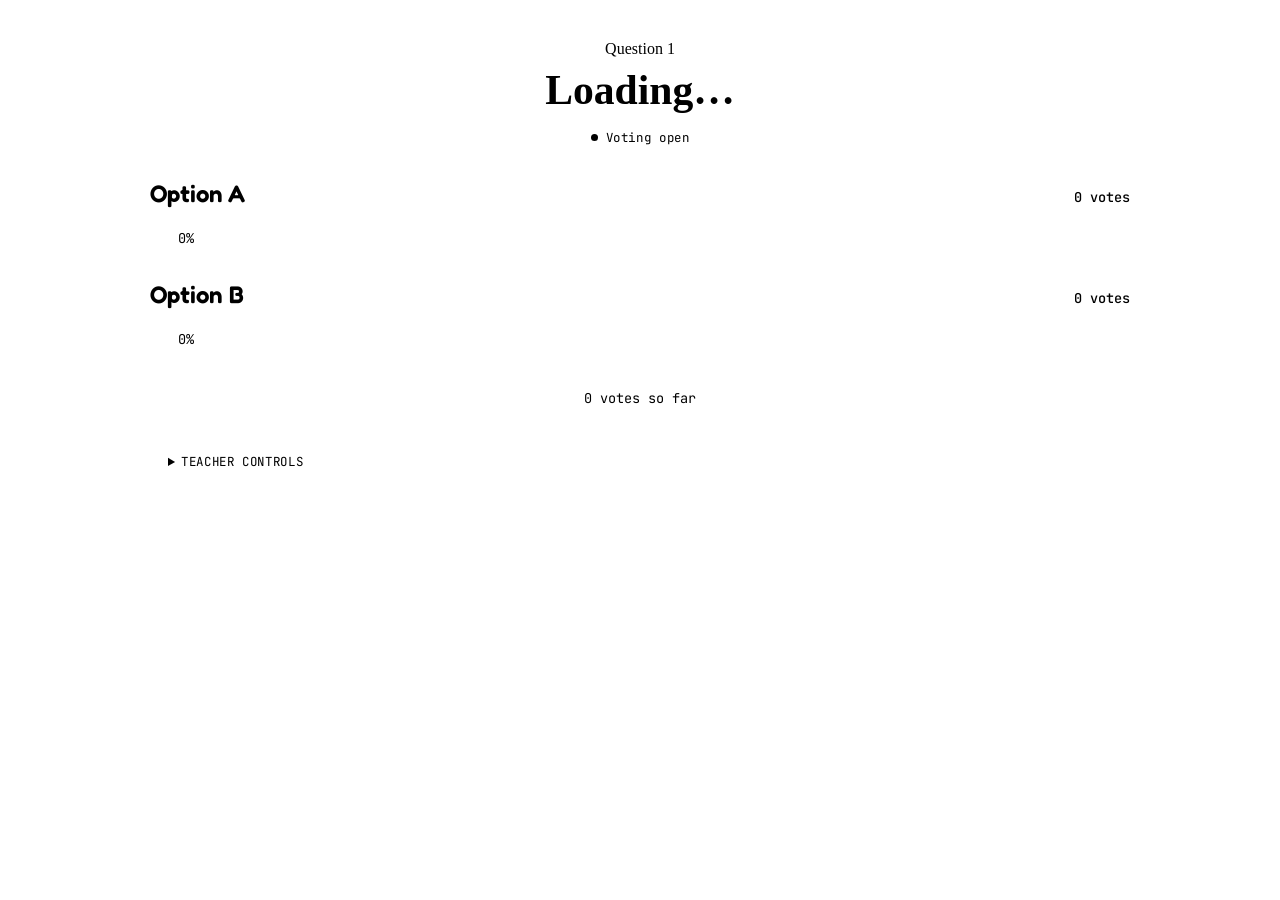
==== polling/public/present.html @ b7612e09 "Add a simple live A/B classroom polling tool Zero-dependency Node server so a teacher can present a " ====
<!doctype html>
<html lang="en">
<head>
<meta charset="UTF-8" />
<meta name="viewport" content="width=device-width, initial-scale=1.0" />
<title>Present Poll</title>
<link rel="preconnect" href="https://fonts.googleapis.com" />
<link rel="preconnect" href="https://fonts.gstatic.com" crossorigin />
<link href="https://fonts.googleapis.com/css2?family=Fredoka:wght@500;600;700&family=Atkinson+Hyperlegible:wght@400;700&family=JetBrains+Mono:wght@500;600&display=swap" rel="stylesheet" />
<link rel="stylesheet" href="/style.css" />
<style>
  body { display: flex; justify-content: center; }
  #app {
    width: 100%;
    max-width: 980px;
    padding: 32px 0 60px;
    display: flex;
    flex-direction: column;
    gap: 28px;
  }

  .headline { text-align: center; }
  .headline h1 {
    font-size: clamp(1.6rem, 4vw, 2.6rem);
    margin: 8px 0 0;
  }

  .status {
    display: inline-flex;
    align-items: center;
    gap: 8px;
    font-family: "JetBrains Mono", ui-monospace, monospace;
    font-size: 0.78rem;
    letter-spacing: 0.05em;
    padding: 5px 12px;
    border-radius: 999px;
    margin-top: 10px;
    background: var(--a-dim);
    color: var(--a);
  }
  .status.closed { background: var(--paper-dim); color: var(--muted); }
  .status .dot { width: 7px; height: 7px; border-radius: 50%; background: currentColor; }

  .bars {
    display: flex;
    flex-direction: column;
    gap: 20px;
  }
  .bar-row { display: flex; flex-direction: column; gap: 8px; }
  .bar-row .meta {
    display: flex;
    justify-content: space-between;
    align-items: baseline;
    font-family: "Fredoka", system-ui, sans-serif;
    font-weight: 600;
    font-size: clamp(1.1rem, 2.6vw, 1.5rem);
  }
  .bar-row .meta .count {
    font-family: "JetBrains Mono", ui-monospace, monospace;
    font-variant-numeric: tabular-nums;
    font-weight: 500;
    font-size: 0.85rem;
    color: var(--muted);
  }
  .track {
    height: 44px;
    border-radius: 12px;
    background: var(--paper-dim);
    overflow: hidden;
    border: 1px solid var(--line);
  }
  .fill {
    height: 100%;
    border-radius: 12px 0 0 12px;
    transition: width 0.5s cubic-bezier(.2,.8,.2,1);
    display: flex;
    align-items: center;
    justify-content: flex-end;
    padding-right: 10px;
    color: var(--paper);
    font-family: "JetBrains Mono", ui-monospace, monospace;
    font-size: 0.85rem;
    font-variant-numeric: tabular-nums;
    min-width: 44px;
  }
  .fill.A { background: var(--a); }
  .fill.B { background: var(--b); }

  .total {
    text-align: center;
    font-family: "JetBrains Mono", ui-monospace, monospace;
    color: var(--muted);
    font-size: 0.85rem;
  }

  details.controls {
    border: 1px solid var(--line);
    border-radius: 14px;
    padding: 4px 18px 18px;
    background: var(--paper-dim);
  }
  details.controls summary {
    cursor: pointer;
    padding: 14px 0;
    font-family: "JetBrains Mono", ui-monospace, monospace;
    font-size: 0.78rem;
    letter-spacing: 0.05em;
    text-transform: uppercase;
    color: var(--muted);
  }

  .field { display: flex; flex-direction: column; gap: 6px; margin-bottom: 14px; }
  .field label {
    font-family: "JetBrains Mono", ui-monospace, monospace;
    font-size: 0.72rem;
    color: var(--muted);
  }
  .field input {
    font-family: inherit;
    font-size: 1rem;
    padding: 10px 12px;
    border-radius: 8px;
    border: 1px solid var(--line);
    background: var(--paper);
    color: var(--ink);
  }

  .row { display: flex; gap: 10px; flex-wrap: wrap; }
  button.action {
    font-family: "Fredoka", system-ui, sans-serif;
    font-weight: 600;
    font-size: 0.95rem;
    padding: 11px 20px;
    border-radius: 10px;
    border: none;
    cursor: pointer;
    color: var(--paper);
    background: var(--ink);
  }
  button.action.secondary {
    background: transparent;
    color: var(--ink);
    border: 1px solid var(--line);
  }
  .hint { font-size: 0.8rem; color: var(--muted); margin-top: 8px; }
</style>
</head>
<body>
<div id="app">
  <div class="headline">
    <div class="eyebrow" id="roundLabel">Question 1</div>
    <h1 id="question">Loading…</h1>
    <span class="status" id="status"><span class="dot"></span><span id="statusText">Voting open</span></span>
  </div>

  <div class="bars">
    <div class="bar-row">
      <div class="meta"><span id="labelA">Option A</span><span class="count" id="countA">0 votes</span></div>
      <div class="track"><div class="fill A" id="fillA" style="width: 0%">0%</div></div>
    </div>
    <div class="bar-row">
      <div class="meta"><span id="labelB">Option B</span><span class="count" id="countB">0 votes</span></div>
      <div class="track"><div class="fill B" id="fillB" style="width: 0%">0%</div></div>
    </div>
  </div>

  <div class="total" id="total">0 votes so far</div>

  <details class="controls">
    <summary>Teacher controls</summary>

    <div class="field">
      <label for="pin">PIN</label>
      <input id="pin" type="password" inputmode="numeric" placeholder="Enter PIN to unlock controls" />
    </div>

    <div class="field">
      <label for="qInput">Question</label>
      <input id="qInput" type="text" placeholder="Which do you prefer?" />
    </div>
    <div class="row">
      <div class="field" style="flex:1; min-width:180px;">
        <label for="aInput">Option A</label>
        <input id="aInput" type="text" placeholder="Option A" />
      </div>
      <div class="field" style="flex:1; min-width:180px;">
        <label for="bInput">Option B</label>
        <input id="bInput" type="text" placeholder="Option B" />
      </div>
    </div>

    <div class="row">
      <button class="action" id="launchBtn">Launch new question</button>
      <button class="action secondary" id="toggleBtn">Close voting</button>
    </div>
    <p class="hint" id="hint"></p>
  </details>
</div>

<script>
  const els = {
    question: document.getElementById("question"),
    roundLabel: document.getElementById("roundLabel"),
    status: document.getElementById("status"),
    statusText: document.getElementById("statusText"),
    labelA: document.getElementById("labelA"),
    labelB: document.getElementById("labelB"),
    countA: document.getElementById("countA"),
    countB: document.getElementById("countB"),
    fillA: document.getElementById("fillA"),
    fillB: document.getElementById("fillB"),
    total: document.getElementById("total"),
    pin: document.getElementById("pin"),
    qInput: document.getElementById("qInput"),
    aInput: document.getElementById("aInput"),
    bInput: document.getElementById("bInput"),
    launchBtn: document.getElementById("launchBtn"),
    toggleBtn: document.getElementById("toggleBtn"),
    hint: document.getElementById("hint"),
  };

  let current = null;
  const savedPin = sessionStorage.getItem("pollPin");
  if (savedPin) els.pin.value = savedPin;

  function render(state) {
    current = state;
    els.question.textContent = state.question;
    els.roundLabel.textContent = "Question " + state.round;
    els.labelA.textContent = state.optionA;
    els.labelB.textContent = state.optionB;

    const total = state.votes.A + state.votes.B;
    const pctA = total ? Math.round((state.votes.A / total) * 100) : 0;
    const pctB = total ? 100 - pctA : 0;

    els.countA.textContent = state.votes.A + (state.votes.A === 1 ? " vote" : " votes");
    els.countB.textContent = state.votes.B + (state.votes.B === 1 ? " vote" : " votes");
    els.fillA.style.width = pctA + "%";
    els.fillB.style.width = pctB + "%";
    els.fillA.textContent = total ? pctA + "%" : "";
    els.fillB.textContent = total ? pctB + "%" : "";
    els.total.textContent = total + (total === 1 ? " vote so far" : " votes so far");

    els.status.className = "status" + (state.open ? "" : " closed");
    els.statusText.textContent = state.open ? "Voting open" : "Voting closed";
    els.toggleBtn.textContent = state.open ? "Close voting" : "Reopen voting";

    if (!els.qInput.value) els.qInput.value = state.question;
    if (!els.aInput.value) els.aInput.value = state.optionA;
    if (!els.bInput.value) els.bInput.value = state.optionB;
  }

  async function post(path, body) {
    const res = await fetch(path, {
      method: "POST",
      headers: { "Content-Type": "application/json" },
      body: JSON.stringify(body),
    });
    return res;
  }

  els.launchBtn.addEventListener("click", async () => {
    const pin = els.pin.value.trim();
    sessionStorage.setItem("pollPin", pin);
    const res = await post("/admin/question", {
      pin,
      question: els.qInput.value.trim() || "Which do you prefer?",
      optionA: els.aInput.value.trim() || "Option A",
      optionB: els.bInput.value.trim() || "Option B",
    });
    els.hint.textContent = res.ok ? "New question launched." : "Wrong PIN.";
  });

  els.toggleBtn.addEventListener("click", async () => {
    const pin = els.pin.value.trim();
    sessionStorage.setItem("pollPin", pin);
    const res = await post("/admin/toggle", { pin });
    els.hint.textContent = res.ok ? "" : "Wrong PIN.";
  });

  fetch("/state").then((r) => r.json()).then(render);

  const source = new EventSource("/events");
  source.onmessage = (e) => render(JSON.parse(e.data));
</script>
</body>
</html>
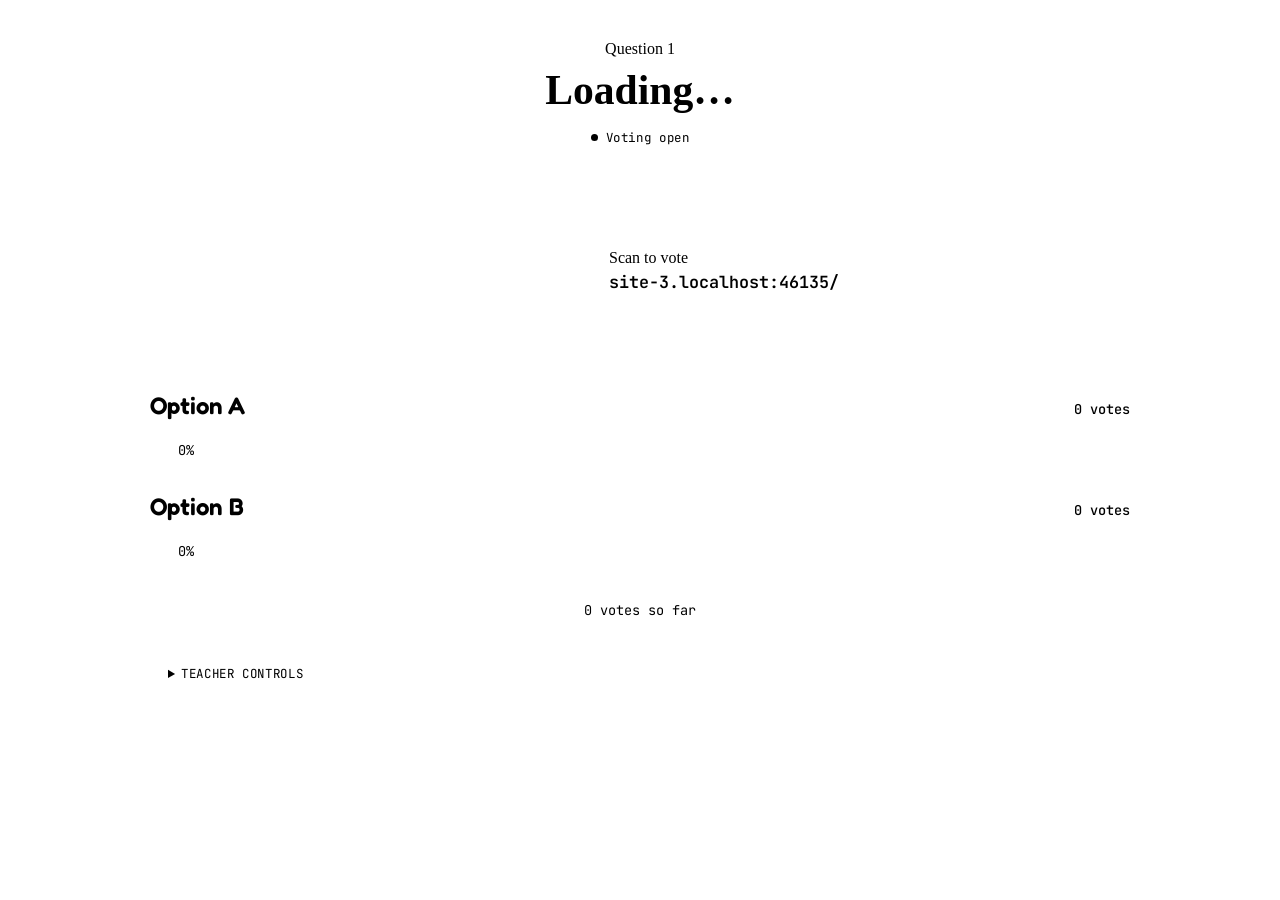
==== commit 8a7bdaab: "Add a scannable QR code to the presenter screen Typing an IP address into 200 phones doesn't scale i" ====
--- a/polling/public/present.html
+++ b/polling/public/present.html
@@ -8,6 +8,7 @@
 <link rel="preconnect" href="https://fonts.gstatic.com" crossorigin />
 <link href="https://fonts.googleapis.com/css2?family=Fredoka:wght@500;600;700&family=Atkinson+Hyperlegible:wght@400;700&family=JetBrains+Mono:wght@500;600&display=swap" rel="stylesheet" />
 <link rel="stylesheet" href="/style.css" />
+<script src="/qrcode.min.js"></script>
 <style>
   body { display: flex; justify-content: center; }
   #app {
@@ -40,6 +41,36 @@
   }
   .status.closed { background: var(--paper-dim); color: var(--muted); }
   .status .dot { width: 7px; height: 7px; border-radius: 50%; background: currentColor; }
+
+  .join {
+    display: flex;
+    align-items: center;
+    justify-content: center;
+    gap: 20px;
+    flex-wrap: wrap;
+    padding: 18px 20px;
+    border: 1px solid var(--line);
+    border-radius: 14px;
+    background: var(--paper-dim);
+  }
+  .join #qr {
+    width: 132px;
+    height: 132px;
+    background: #fff;
+    border-radius: 10px;
+    padding: 8px;
+    display: grid;
+    place-items: center;
+    flex-shrink: 0;
+  }
+  .join #qr svg { width: 100%; height: 100%; }
+  .join .join-text { text-align: left; }
+  .join .join-text .url {
+    font-family: "JetBrains Mono", ui-monospace, monospace;
+    font-size: 1.05rem;
+    font-weight: 600;
+  }
+  .join .join-text .eyebrow { margin-bottom: 4px; }
 
   .bars {
     display: flex;
@@ -151,6 +182,14 @@
     <div class="eyebrow" id="roundLabel">Question 1</div>
     <h1 id="question">Loading…</h1>
     <span class="status" id="status"><span class="dot"></span><span id="statusText">Voting open</span></span>
+  </div>
+
+  <div class="join">
+    <div id="qr"></div>
+    <div class="join-text">
+      <div class="eyebrow">Scan to vote</div>
+      <div class="url" id="joinUrl">…</div>
+    </div>
   </div>
 
   <div class="bars">
@@ -223,6 +262,13 @@
   const savedPin = sessionStorage.getItem("pollPin");
   if (savedPin) els.pin.value = savedPin;
 
+  const joinUrl = window.location.origin + "/";
+  document.getElementById("joinUrl").textContent = joinUrl.replace(/^https?:\/\//, "");
+  const qr = qrcode(0, "M");
+  qr.addData(joinUrl);
+  qr.make();
+  document.getElementById("qr").innerHTML = qr.createSvgTag({ scalable: true });
+
   function render(state) {
     current = state;
     els.question.textContent = state.question;
